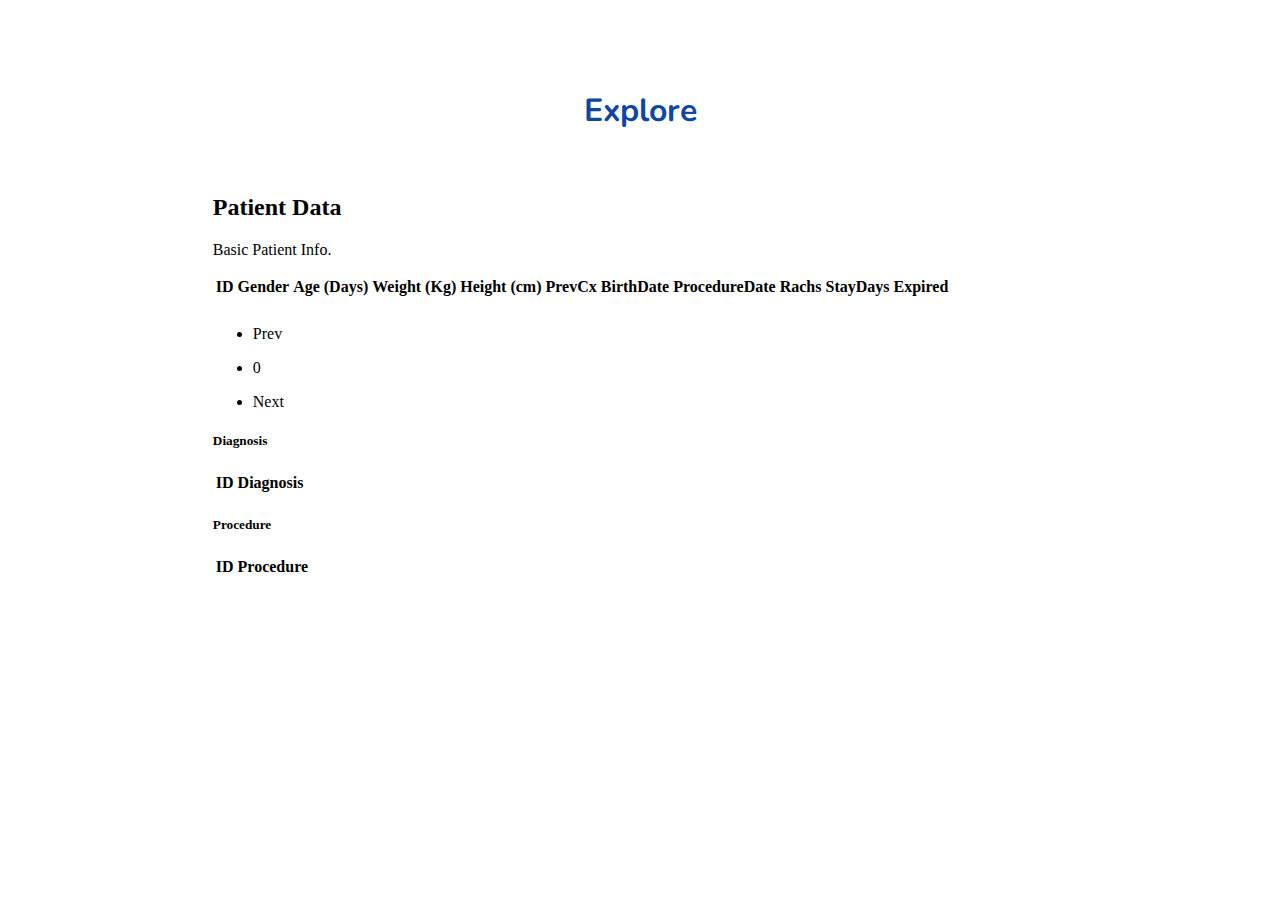
==== docs/explore.html @ ead48fd9 "added dynamic elements, testing" ====
<!DOCTYPE html>
<html lang="en">
<head>
    <meta charset="UTF-8">
    <meta http-equiv="X-UA-Compatible" content="IE=edge">
    <meta name="viewport" content="width=device-width, initial-scale=1.0">
    <title>Explore</title>
<link href="https://cdn.jsdelivr.net/npm/bootstrap@5.2.3/dist/css/bootstrap.min.css" rel="stylesheet" integrity="sha384-rbsA2VBKQhggwzxH7pPCaAqO46MgnOM80zW1RWuH61DGLwZJEdK2Kadq2F9CUG65" crossorigin="anonymous">
<link rel="stylesheet" href="./static/styles.css">
<!-- FONTS -->
<link rel="preconnect" href="https://fonts.googleapis.com"><link rel="preconnect" href="https://fonts.gstatic.com" crossorigin><link href="https://fonts.googleapis.com/css2?family=Nunito:wght@700&display=swap" rel="stylesheet">
<script src="https://ajax.googleapis.com/ajax/libs/jquery/3.6.1/jquery.min.js"></script>
<script src="https://cdn.jsdelivr.net/npm/bootstrap@5.2.3/dist/js/bootstrap.bundle.min.js" integrity="sha384-kenU1KFdBIe4zVF0s0G1M5b4hcpxyD9F7jL+jjXkk+Q2h455rYXK/7HAuoJl+0I4" crossorigin="anonymous"></script>
</head>
<body>
    <nav id="navbar" class="navbar sticky-top bg-light bg-gradient kardias-navbar"></nav>
    <script src="static/js/navBar.js" ></script>
    <div class="container-fluid">
        <div class="row" style="text-align: center; padding-top:20px;"> 
            <h1 class="kardias-title">Explore</h1>
        </div>
        <section class="row">
            <header>
                <h2>Patient Data</h2>
            </header>
            <p>
                Basic Patient Info.
            </p>
            <div class="card" style="overflow: scroll;">
                <table class="table table-striped table-hover" id="patientTable">
                    <thead>
                        <tr>
                        <th scope="col">ID</th>
                        <th scope="col">Gender</th>
                        <th scope="col">Age (Days)</th>
                        <th scope="col">Weight (Kg)</th>
                        <th scope="col">Height (cm)</th>
                        <th scope="col">PrevCx</th>
                        <th scope="col">BirthDate</th>
                        <th scope="col">ProcedureDate</th>
                        <th scope="col">Rachs</th>
                        <th scope="col">StayDays</th>
                        <th scope="col">Expired</th>
                        </tr>
                    </thead>
                    <tbody id="patientTableBody" class="overflow-y: hidden">
                        <tr></tr>
                        <tr></tr>
                        <tr></tr>
                        <tr></tr>
                        <tr></tr>
                    </tbody>
                </table>
                <div class="card-body">
                    <div class="container-fluid">
                        <div class="row">
                            <ul class="pagination">
                                <li class="page-item">
                                    <a class="page-link" onclick="prevPagePatientTable()">Prev</a>
                                </li>
                                <li class="page-item">
                                    <p class="page-link disabled" id="patientTablePageNum">0</p>
                                </li>
                                <li class="page-item">
                                    <a class="page-link" onclick="nextPagePatientTable()">Next</a>
                                </li>
                            </ul>
                        </div>
                        <div class="row">
                            <div class="col-6">
                                <h5 class="card-title">Diagnosis</h5>
                                <table class="table table-striped table-sm">
                                    <thead>
                                        <tr>
                                            <th scope="col">ID</th>
                                            <th scope="col">Diagnosis</th>
                                        </tr>
                                    </thead>
                                    <tbody id="patientDiagnosis">
                                    </tbody>
                                </table>
                            </div>
                            <div class="col-6">
                                <h5 class="card-title">Procedure</h5>
                                <table class="table table-striped table-sm">
                                    <thead>
                                        <tr>
                                            <th scope="col">ID</th>
                                            <th scope="col">Procedure</th>
                                        </tr>
                                    </thead>
                                    <tbody id="patientProcedure">
                                    </tbody>
                                </table>
                            </div>
                        </div>
                    </div>
                </div>
            </div>
        </section>
    </div>
    <script src="static/js/config.js" ></script>
    <script src="static/js/patientTable.js" ></script>
</body>
</html>
---- docs/static/styles.css ----
.kardias-content {
    margin-top: 2vh;
}

.kardias-title {
    font-family: 'Nunito';
    margin-right: auto;
    margin-left: auto;
    text-align: center;
    color:#0d47a1;
}

.kardias-subtitle {
    font-family: 'Trebuchet MS', 'Lucida Sans Unicode', 'Lucida Grande', 'Lucida Sans', Arial, sans-serif;
    font-weight: 100;
    margin-right: auto;
    margin-left: auto;
    color: #0a4db3;
    text-align: center;
    display: inline;
}

.text-karias-color{
    color: #0a4db3;
}

section {
    margin-top: 20px;
    margin-bottom: 20px;
    row-gap: 20px;
    padding: 20px 16vw;
    text-align: justify;
}

nav {
    padding: 0;
}

.kardias-sidemenu {
    padding-top: 100px;
    width: 160px;
    position: fixed;
    height: 100vh;
    z-index: 100;
}

.kardias-navbar {
    padding: 20px;
}

.kardias-sidemenu-items {
    font-size: 16px;
    display: block;
}

@media screen and (max-width: 768px) {
    .kardias-sidemenu {
        padding-top: 20px;
        padding: 20px;
        width: 100vw;
        height: 100px;
    }
    .kardias-sidemenu-items {
        /* font-size: 20px; */
        display: inline-block;
        margin-left: auto;
        margin-right: auto;
    }
}
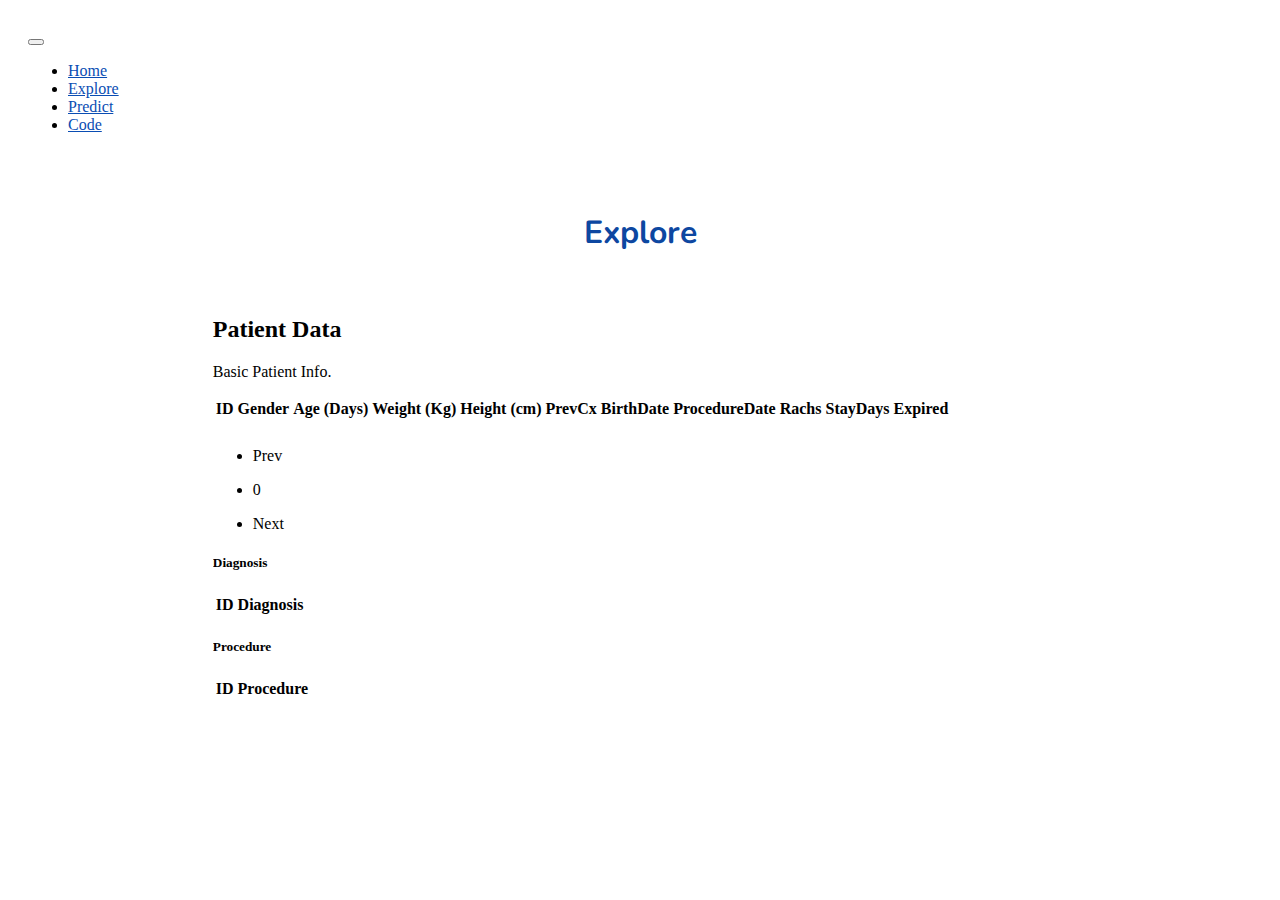
==== commit 59d75508: "html fixes" ====
--- a/docs/explore.html
+++ b/docs/explore.html
@@ -14,7 +14,7 @@
 </head>
 <body>
     <nav id="navbar" class="navbar sticky-top bg-light bg-gradient kardias-navbar"></nav>
-    <script src="static/js/navBar.js" ></script>
+    <script src="./static/js/navBar.js" ></script>
     <div class="container-fluid">
         <div class="row" style="text-align: center; padding-top:20px;"> 
             <h1 class="kardias-title">Explore</h1>
@@ -99,7 +99,7 @@
             </div>
         </section>
     </div>
-    <script src="static/js/config.js" ></script>
-    <script src="static/js/patientTable.js" ></script>
+    <script src="./static/js/config.js" ></script>
+    <script src="./static/js/patientTable.js" ></script>
 </body>
 </html>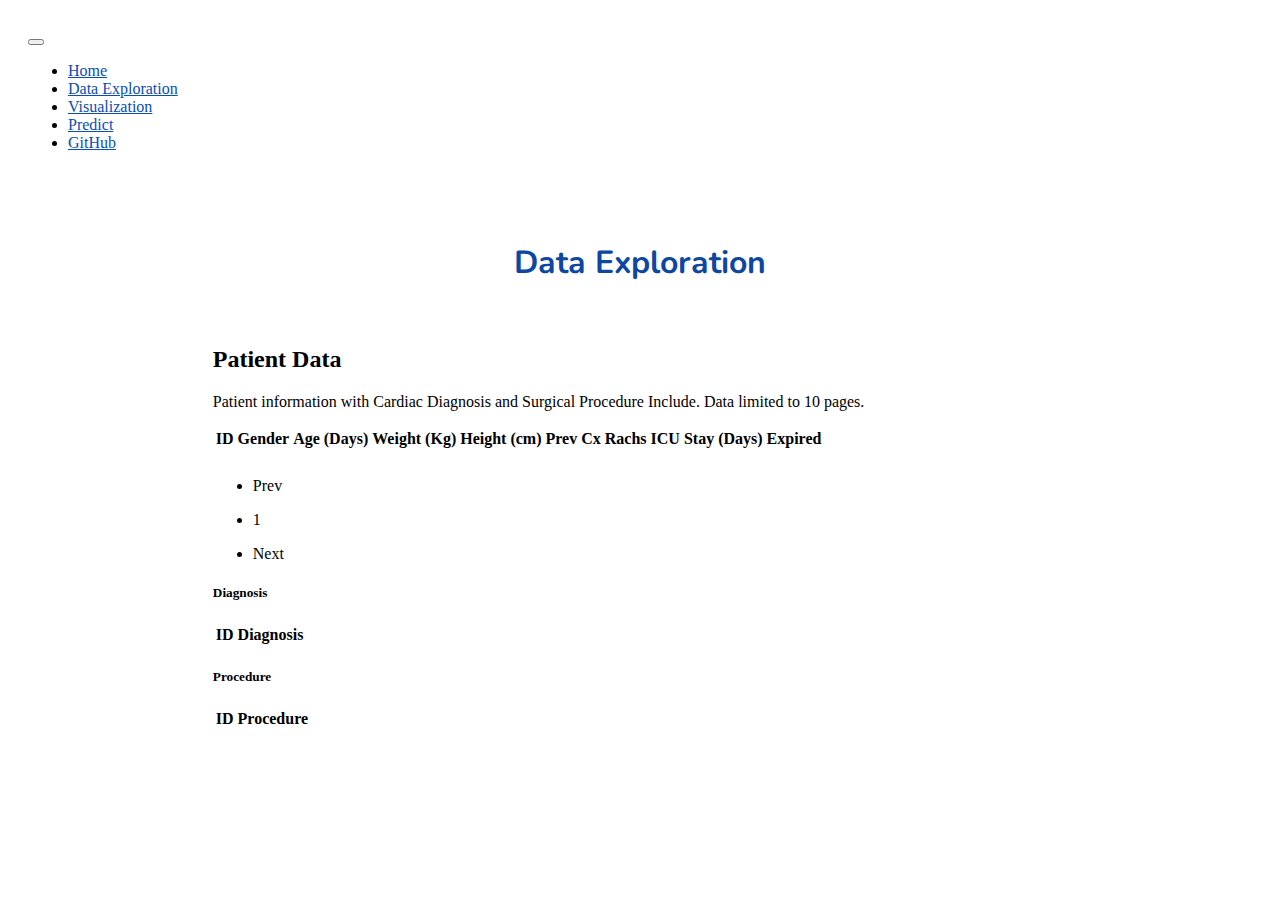
==== commit 4f59102e: "adding predict form" ====
--- a/docs/explore.html
+++ b/docs/explore.html
@@ -4,7 +4,7 @@
     <meta charset="UTF-8">
     <meta http-equiv="X-UA-Compatible" content="IE=edge">
     <meta name="viewport" content="width=device-width, initial-scale=1.0">
-    <title>Explore</title>
+    <title>Data Exploration</title>
 <link href="https://cdn.jsdelivr.net/npm/bootstrap@5.2.3/dist/css/bootstrap.min.css" rel="stylesheet" integrity="sha384-rbsA2VBKQhggwzxH7pPCaAqO46MgnOM80zW1RWuH61DGLwZJEdK2Kadq2F9CUG65" crossorigin="anonymous">
 <link rel="stylesheet" href="./static/styles.css">
 <!-- FONTS -->
@@ -16,15 +16,15 @@
     <nav id="navbar" class="navbar sticky-top bg-light bg-gradient kardias-navbar"></nav>
     <script src="./static/js/navBar.js" ></script>
     <div class="container-fluid">
-        <div class="row" style="text-align: center; padding-top:20px;"> 
-            <h1 class="kardias-title">Explore</h1>
+        <div class="row kardias-top-title"> 
+            <h1 class="kardias-title">Data Exploration</h1>
         </div>
         <section class="row">
             <header>
                 <h2>Patient Data</h2>
             </header>
             <p>
-                Basic Patient Info.
+                Patient information with Cardiac Diagnosis and Surgical Procedure Include.  Data limited to 10 pages.
             </p>
             <div class="card" style="overflow: scroll;">
                 <table class="table table-striped table-hover" id="patientTable">
@@ -35,11 +35,11 @@
                         <th scope="col">Age (Days)</th>
                         <th scope="col">Weight (Kg)</th>
                         <th scope="col">Height (cm)</th>
-                        <th scope="col">PrevCx</th>
-                        <th scope="col">BirthDate</th>
-                        <th scope="col">ProcedureDate</th>
+                        <th scope="col">Prev Cx</th>
+                        <!-- <th scope="col">BirthDate</th> -->
+                        <!-- <th scope="col">SurgeryDate</th> -->
                         <th scope="col">Rachs</th>
-                        <th scope="col">StayDays</th>
+                        <th scope="col">ICU Stay (Days)</th>
                         <th scope="col">Expired</th>
                         </tr>
                     </thead>
--- a/docs/static/styles.css
+++ b/docs/static/styles.css
@@ -49,6 +49,12 @@
     padding: 20px;
 }
 
+.kardias-top-title {
+    text-align: center; 
+    padding-top: 20px; 
+    margin-top: 12px;
+}
+
 .kardias-sidemenu-items {
     font-size: 16px;
     display: block;
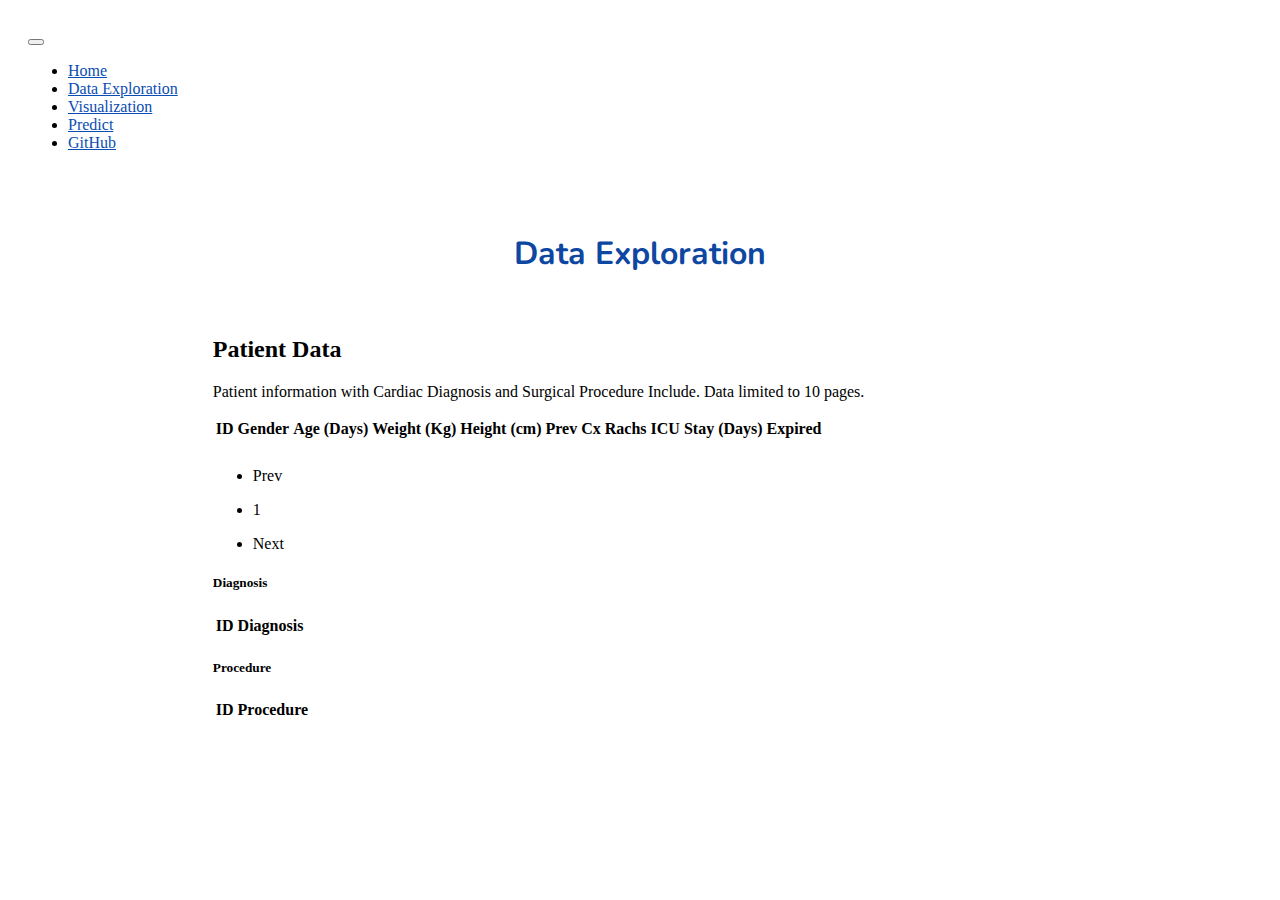
==== commit 4c0c7c28: "js improvements" ====
--- a/docs/explore.html
+++ b/docs/explore.html
@@ -51,6 +51,9 @@
                         <tr></tr>
                     </tbody>
                 </table>
+                <div class="d-flex justify-content-center">
+                    <div class="spinner-border" role="status" id="loadingPatientTable"></div>
+                </div>
                 <div class="card-body">
                     <div class="container-fluid">
                         <div class="row">
--- a/docs/static/styles.css
+++ b/docs/static/styles.css
@@ -9,6 +9,7 @@
     margin-left: auto;
     text-align: center;
     color:#0d47a1;
+    margin-top: 12px;
 }
 
 .kardias-subtitle {
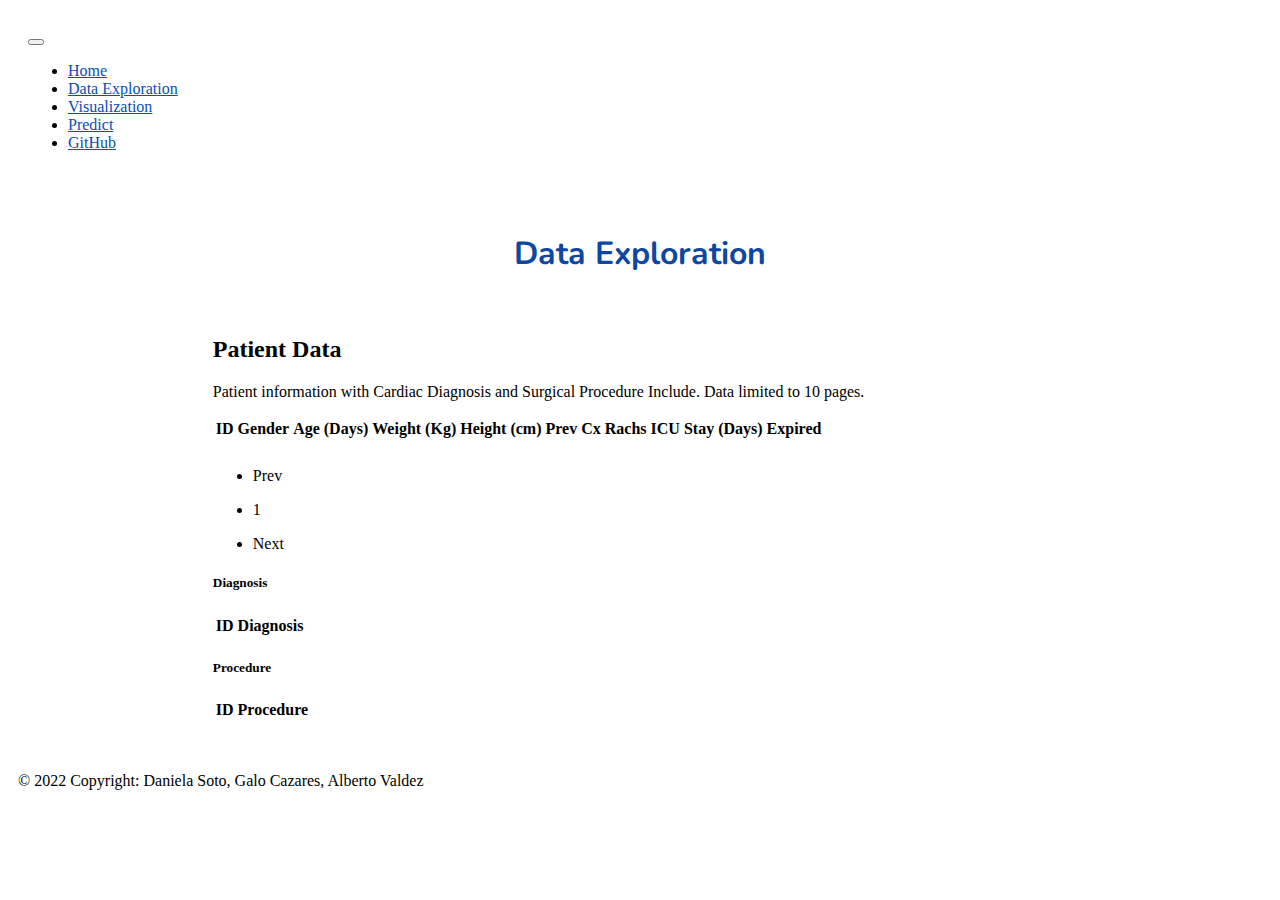
==== commit f574ab05: "added footer to webpages" ====
--- a/docs/explore.html
+++ b/docs/explore.html
@@ -102,6 +102,17 @@
             </div>
         </section>
     </div>
+    <!-- Footer -->
+    <footer class="page-footer bg-light" style="padding:10px;">
+
+        <!-- Copyright -->
+        <div class="footer-copyright text-center py-3">© 2022 Copyright:
+        Daniela Soto, Galo Cazares, Alberto Valdez
+        </div>
+        <!-- Copyright -->
+    
+    </footer>
+    <!-- Footer -->
     <script src="./static/js/config.js" ></script>
     <script src="./static/js/patientTable.js" ></script>
 </body>
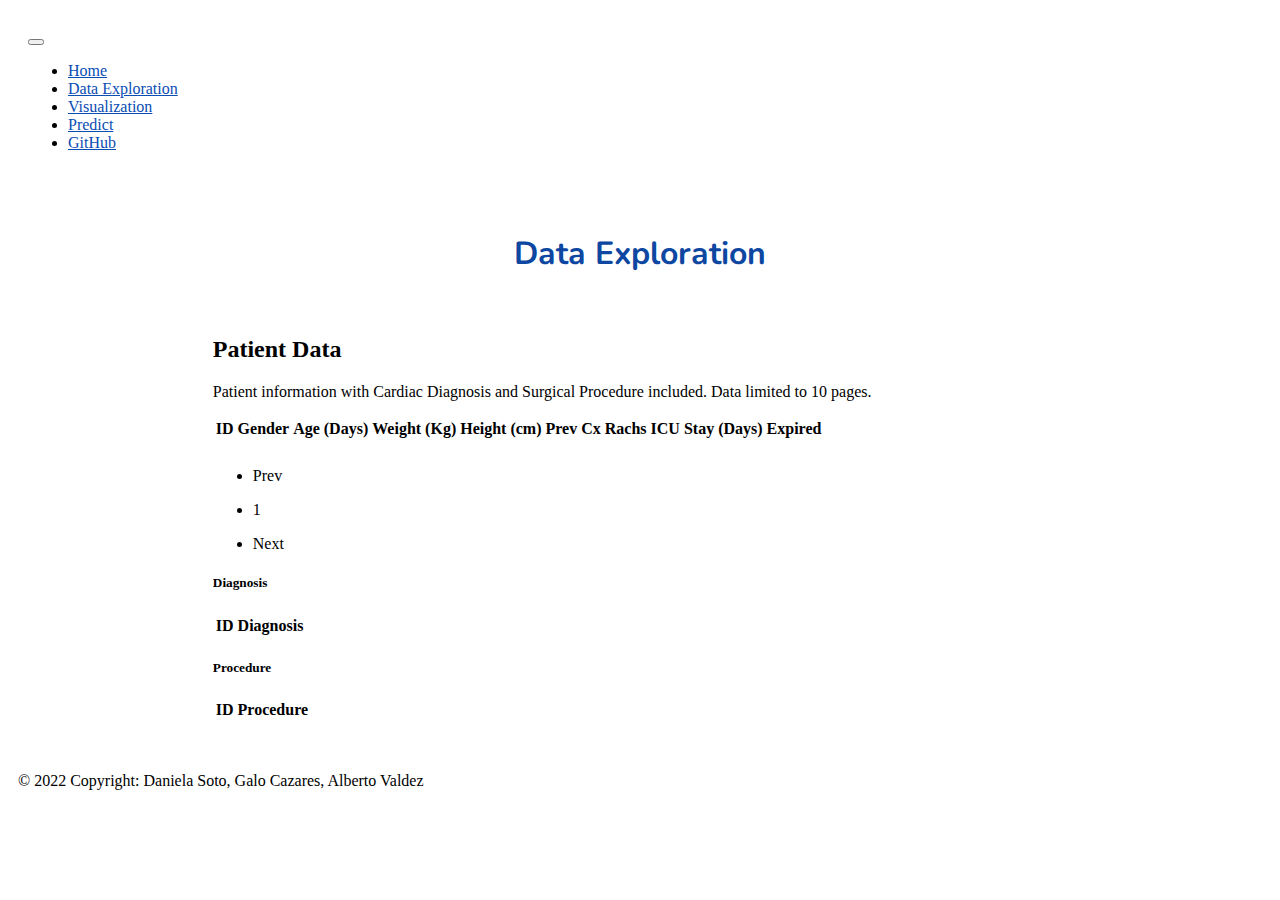
==== commit 1f88ca09: "fixes on explore page" ====
--- a/docs/explore.html
+++ b/docs/explore.html
@@ -24,7 +24,7 @@
                 <h2>Patient Data</h2>
             </header>
             <p>
-                Patient information with Cardiac Diagnosis and Surgical Procedure Include.  Data limited to 10 pages.
+                Patient information with Cardiac Diagnosis and Surgical Procedure included. Data limited to 10 pages.
             </p>
             <div class="card" style="overflow: scroll;">
                 <table class="table table-striped table-hover" id="patientTable">
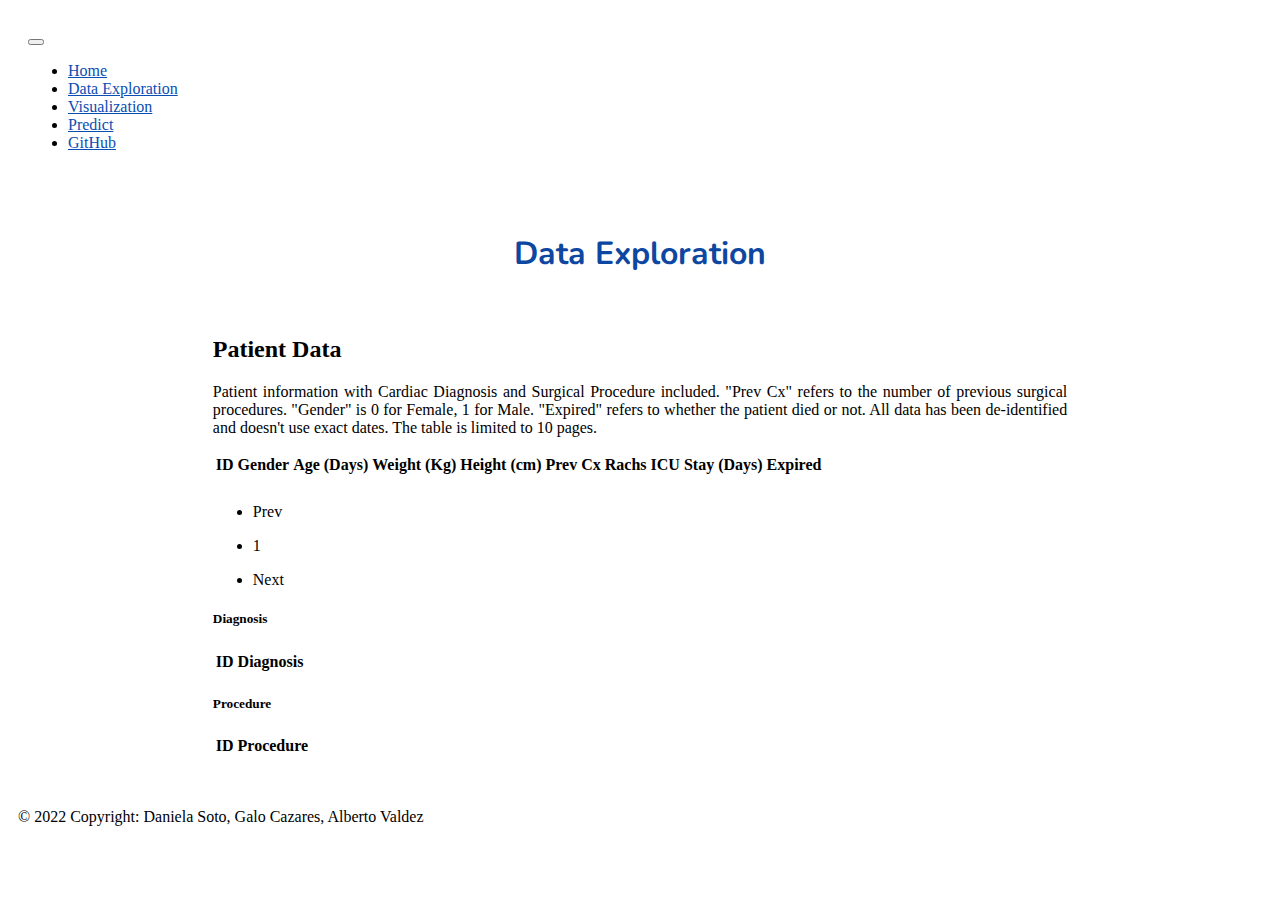
==== commit b74507a8: "UX fixes" ====
--- a/docs/explore.html
+++ b/docs/explore.html
@@ -24,7 +24,10 @@
                 <h2>Patient Data</h2>
             </header>
             <p>
-                Patient information with Cardiac Diagnosis and Surgical Procedure included. Data limited to 10 pages.
+                Patient information with Cardiac Diagnosis and Surgical Procedure included. 
+                "Prev Cx" refers to the number of previous surgical procedures. "Gender" is 0 for Female, 1 for Male. 
+                "Expired" refers to whether the patient died or not.
+                All data has been de-identified and doesn't use exact dates. The table is limited to 10 pages.
             </p>
             <div class="card" style="overflow: scroll;">
                 <table class="table table-striped table-hover" id="patientTable">
@@ -43,7 +46,7 @@
                         <th scope="col">Expired</th>
                         </tr>
                     </thead>
-                    <tbody id="patientTableBody" class="overflow-y: hidden">
+                    <tbody id="patientTableBody" style="overflow-y: hidden">
                         <tr></tr>
                         <tr></tr>
                         <tr></tr>
@@ -72,7 +75,7 @@
                         <div class="row">
                             <div class="col-6">
                                 <h5 class="card-title">Diagnosis</h5>
-                                <table class="table table-striped table-sm">
+                                <table class="table table-striped table-sm" style="text-align: left;">
                                     <thead>
                                         <tr>
                                             <th scope="col">ID</th>
@@ -85,7 +88,7 @@
                             </div>
                             <div class="col-6">
                                 <h5 class="card-title">Procedure</h5>
-                                <table class="table table-striped table-sm">
+                                <table class="table table-striped table-sm" style="text-align: left;">
                                     <thead>
                                         <tr>
                                             <th scope="col">ID</th>
